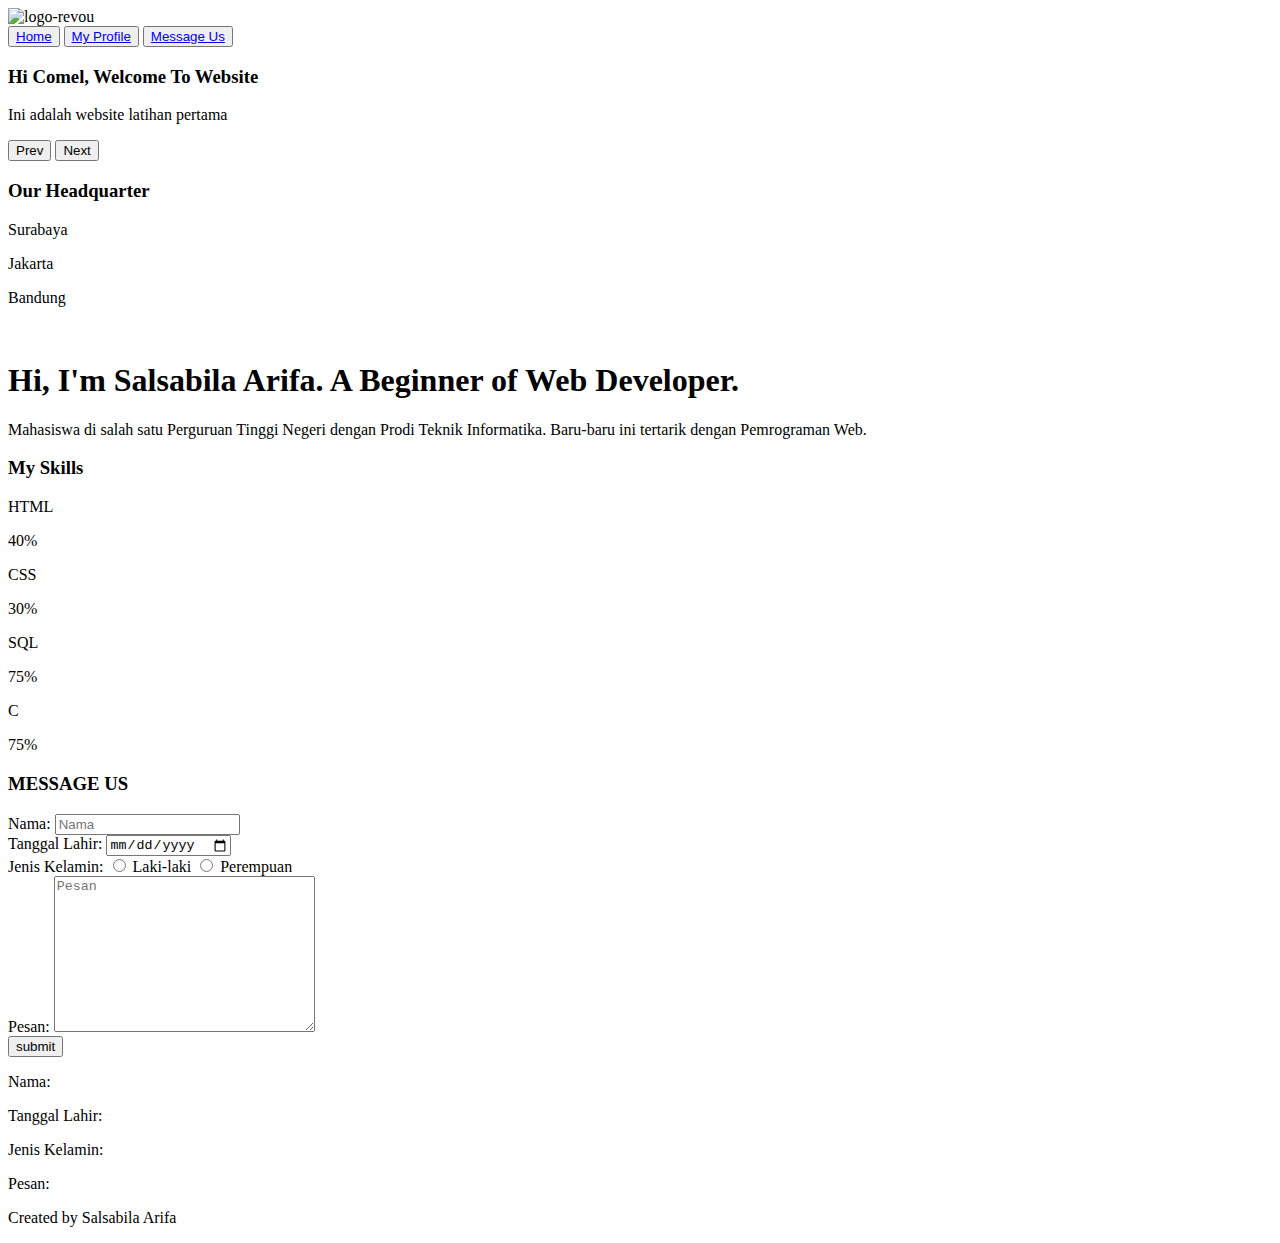
==== index.html @ 61f4aab2 "Add files via upload" ====
<!DOCTYPE html>
<html lang="en">
<head>
    <meta charset="UTF-8">
    <meta http-equiv="X-UA-Compatible" content="IE=edge">
    <meta name="viewport" content="width=, initial-scale=1.0">
    <link rel="stylesheet" href="index.css">
    <title>My Website</title>
</head>
<body>
    <header class="header-logo">
        <img class="logo" src="./logorevou.png" alt="logo-revou">
        <div class="menu">
            <button> <a href="index.html">Home</a></button>
            <button> <a href="profile.html">My Profile</a></button>
            <button> <a href="message.html">Message Us</a></button>
        </div>
    </header>

    <div class="welcome">
        <h3>Hi Comel, Welcome To Website </h3>
        <p>Ini adalah website latihan pertama</p>
    </div>

    <div class="images">
        <img class="images-slideshow" src="./website1.jpg" alt="">
        <img class="images-slideshow" src="./website2.jpg" alt="">
        <img class="images-slideshow" src="./website3.jpg" alt="">
        <button onclick="plusDivs(-1)">Prev</button>
        <button onclick="plusDivs(1)">Next</button>
    </div>

    <script>
        var slideIndex = 1;
        showDivs(slideIndex);

        function plusDivs(n) {
            showDivs((slideIndex +=n));
        }

        function showDivs(n){
            var i;
            var imgList = document.getElementsByClassName("images-slideshow");
            if (n > imgList.length) slideIndex = 1;
            else if (n < 1) slideIndex = imgList.length;
            for (i = 0; i < imgList.length; i++) {
                imgList[i].style.display = "none";
            }
            imgList[slideIndex-1].style.display = "block";
        }
    </script>
    
    <div class="OurHeadquarter">
        <h3>Our Headquarter</h3>
        <div class="headquarter">
            <div class="circle">
                <div class="tiga"></div>
                <p>Surabaya</p>
            </div>
            <div class="circle">
                <div class="tiga"></div>
                <p>Jakarta</p>
            </div>
            <div class="circle">
                <div class="tiga"></div>
                <p>Bandung</p>
            </div>
        </div>
    </div>

    <div class="header-content">
        <div class="left-header">
            <div class="h-shape"></div>
            <div class="image">
                <img src="./hehe.jpeg" alt="">
            </div>
        </div>
        <div class="right-header">
            <h1 class="name">
                Hi, I'm <span>Salsabila Arifa.</span>
                A Beginner of Web Developer.
            </h1>
            <p>
                Mahasiswa di salah satu Perguruan Tinggi Negeri dengan Prodi
                Teknik Informatika. Baru-baru ini tertarik dengan Pemrograman Web.
            </p>
        </div>
    </div>
    
    <div class="skillbar">
        <h3>My Skills</h3>
        <p>HTML</p>
        <div class="container">
            <div class="skills html">40%</div>
        </div>
        <p>CSS</p>
        <div class="container">
            <div class="skills css">30%</div>
        </div>
        <p>SQL</p>
        <div class="container">
            <div class="skills sql">75%</div>
        </div>
        <p>C</p>
        <div class="container">
            <div class="skills c">75%</div>
        </div>
    </div>

    <div class="message-us">
        <h3>MESSAGE US</h3>
    </div>
    
    <div class="main-menu">
        <div class="form">
            <divleft class="form-menu">
                <form name="message-form" onsubmit="return validateform()">
                Nama: <input placeholder="Nama" type="text" name="name"/> <br>
                Tanggal Lahir: <input type="date" name="birth"> <br>
                Jenis Kelamin:
                <input type="radio" id="male" name="gender" value="laki-laki">
                <label for="male">Laki-laki</label>
                <input type="radio" id="female" name="gender" value="perempuan">
                <label for="female">Perempuan</label> <br>
                Pesan: <textarea placeholder="Pesan" name="messages" id="" cols="30" rows="10"></textarea> <br>
                <input type="submit" value="submit">
                </form>
            </divleft>

            <divright class="form-menuoutput">
                <p>Nama: <span id="sender-name"></span></p>
                <p>Tanggal Lahir: <span id="sender-birth"></span></p>
                <p>Jenis Kelamin: <span id="sender-gender"></span></p>
                <p>Pesan: <span id="sender-messages"></span></p>
            </divright>
        </div>

        <script>
            function validateform(){
                const name = document.forms["message-form"]["name"].value;
                const birth = document.forms["message-form"]["birth"].value;
                const gender= document.forms["message-form"]["gender"].value;
                const messages = document.forms["message-form"]["messages"].value;

                if (name == "" || birth == "" || gender == "" || messages == "") {
                    alert("Tidak boleh ada yang kosong");
                    return false;
                }

                setSenderUI(name, birth, gender, messages);
                return false;
            }

            function setSenderUI(name, birth, gender, messages) {
                document.getElementById("sender-name").innerHTML = name;
                document.getElementById("sender-birth").innerHTML = birth;
                document.getElementById("sender-gender").innerHTML = gender;
                document.getElementById("sender-messages").innerHTML = messages;
            }
        </script>
    </div>

    <footer>
        <div class="created">
            <p>Created by Salsabila Arifa</p>
        </div>
    </footer>

</body>
</html>
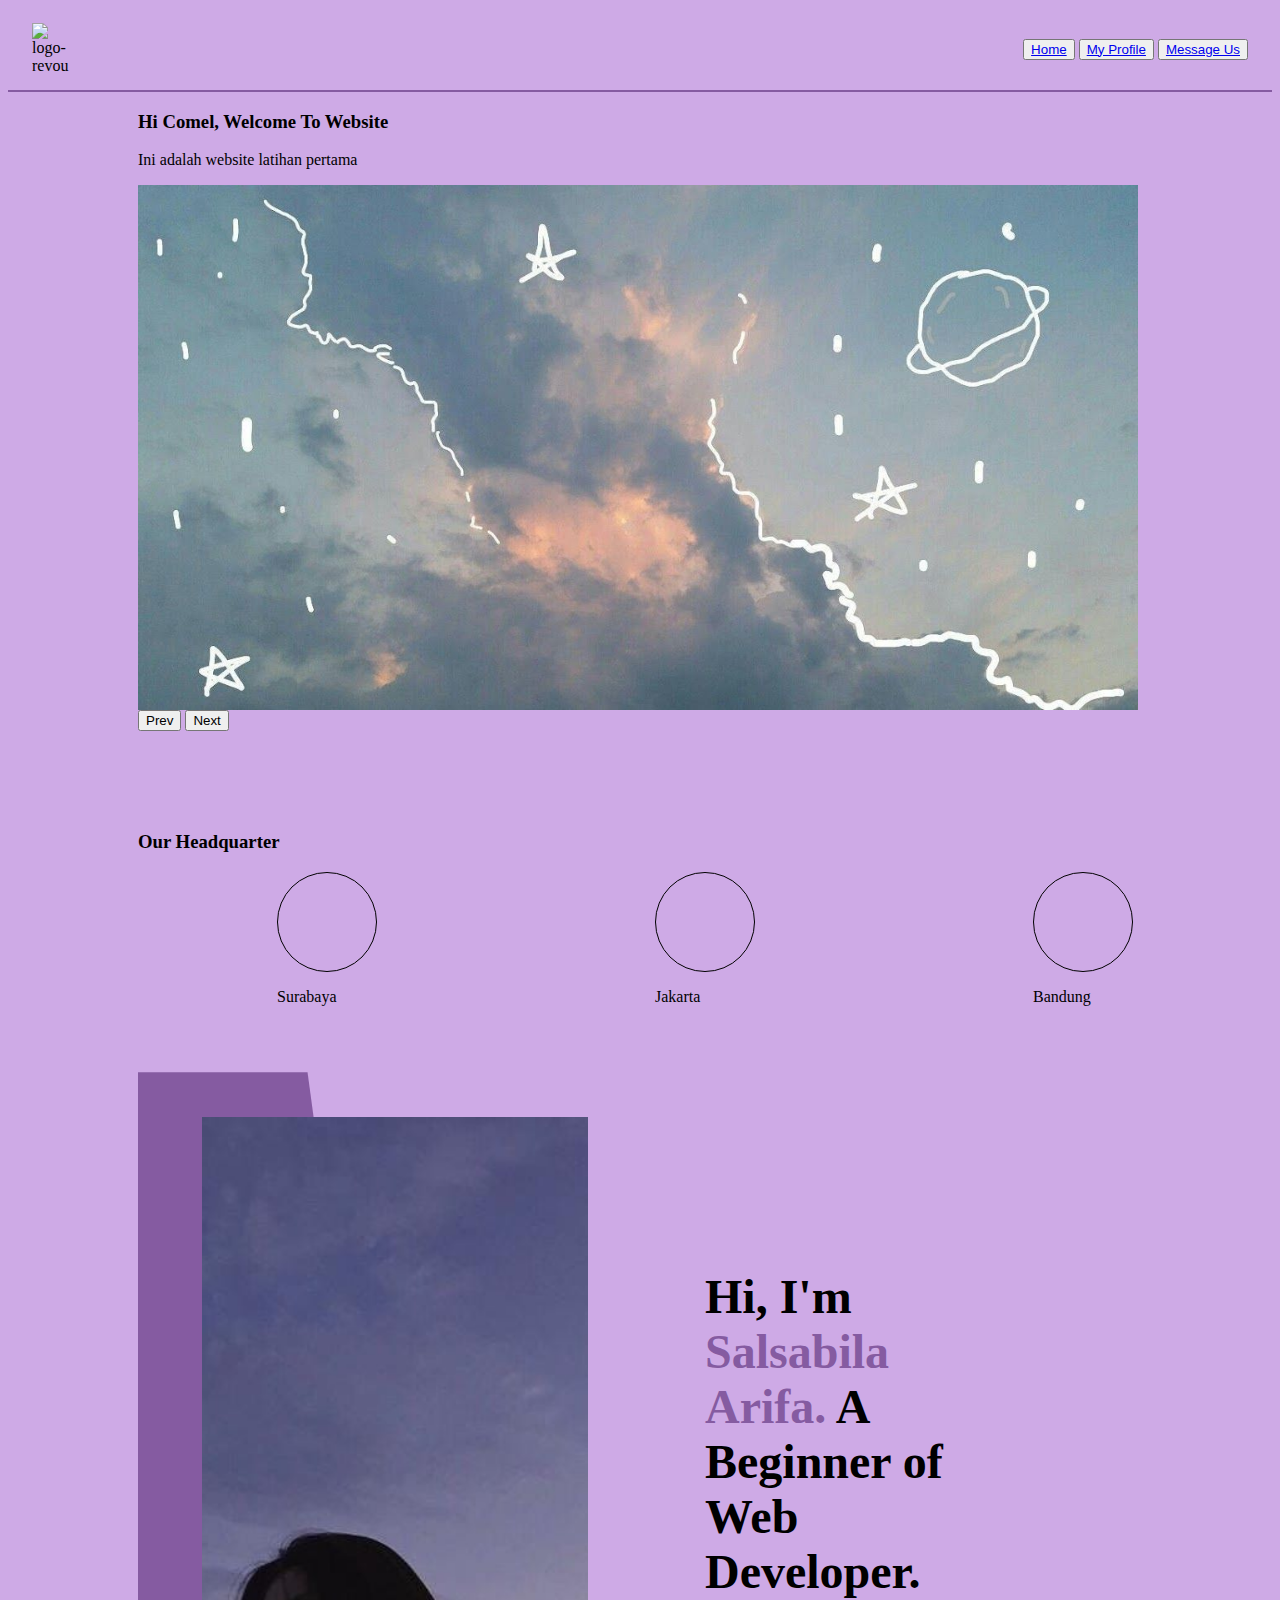
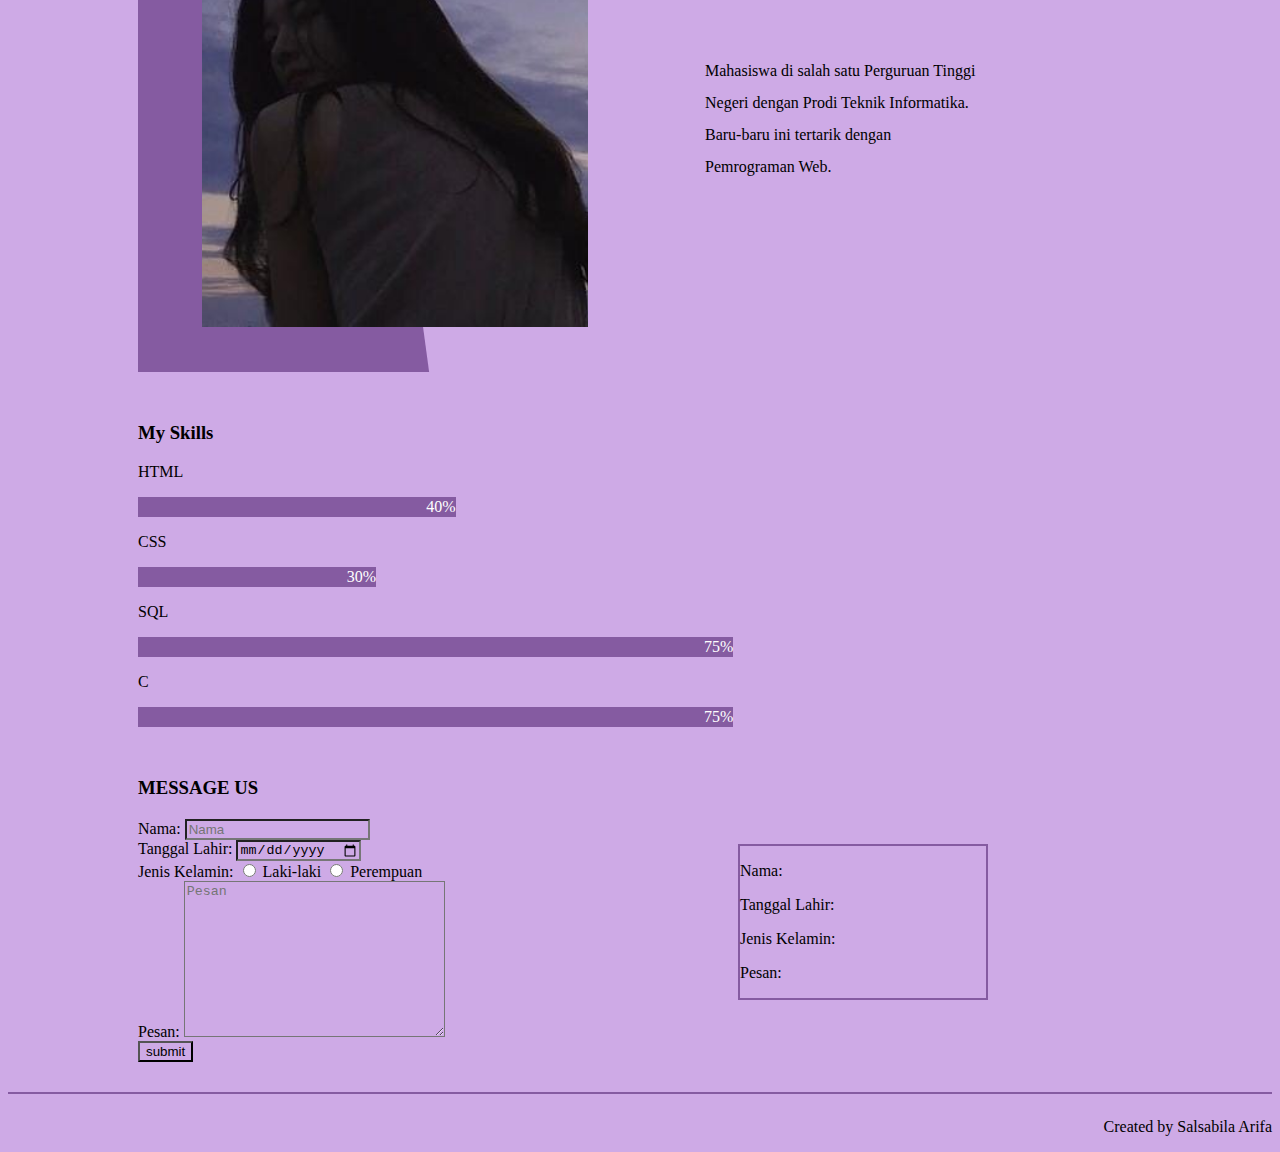
==== commit 472e9bd7: "Add files via upload" ====
--- a/index.html
+++ b/index.html
@@ -4,12 +4,12 @@
     <meta charset="UTF-8">
     <meta http-equiv="X-UA-Compatible" content="IE=edge">
     <meta name="viewport" content="width=, initial-scale=1.0">
-    <link rel="stylesheet" href="index.css">
+    <link rel="stylesheet" href="css/index.css">
     <title>My Website</title>
 </head>
 <body>
     <header class="header-logo">
-        <img class="logo" src="./logorevou.png" alt="logo-revou">
+        <img class="logo" src="Assets/logorevou.png" alt="logo-revou">
         <div class="menu">
             <button> <a href="index.html">Home</a></button>
             <button> <a href="profile.html">My Profile</a></button>
@@ -23,9 +23,9 @@
     </div>
 
     <div class="images">
-        <img class="images-slideshow" src="./website1.jpg" alt="">
-        <img class="images-slideshow" src="./website2.jpg" alt="">
-        <img class="images-slideshow" src="./website3.jpg" alt="">
+        <img class="images-slideshow" src="Assets/website1.jpg" alt="">
+        <img class="images-slideshow" src="Assets/website2.jpg" alt="">
+        <img class="images-slideshow" src="Assets/website3.jpg" alt="">
         <button onclick="plusDivs(-1)">Prev</button>
         <button onclick="plusDivs(1)">Next</button>
     </div>
@@ -72,7 +72,7 @@
         <div class="left-header">
             <div class="h-shape"></div>
             <div class="image">
-                <img src="./hehe.jpeg" alt="">
+                <img src="Assets/hehe.jpeg" alt="">
             </div>
         </div>
         <div class="right-header">
--- a/css/index.css
+++ b/css/index.css
@@ -0,0 +1,185 @@
+:root {
+    --color-primary: #191d2b;
+    --color-secondary: #855ba1;
+    --color-grey-6: #12181b;    --br-sm-2: 14px;
+    --box-shadow-1: 0 3px 15px rgba(0,0,0,.3);
+}
+body {
+    background-color: #ceaae6;
+}
+
+/*header logo*/
+.header-logo {
+    display: flex;
+    justify-content: space-between;
+    align-items: center;
+    border-bottom: 2px solid #855ba1;
+    padding: 15px 24px;
+}
+
+.logo {
+    width: 40px;
+}
+
+.welcome {
+    margin-left: 130px;
+}
+
+.images {
+    margin-left: 130px;
+}
+
+.images-slideshow{
+    width: 1000px;
+    height: 100%;
+}
+
+/*Untuk Profile*/
+.header-content {
+    display: grid;
+    grid-template-columns: repeat(2, 1fr);
+    min-height: 100vh;
+    margin-left: 130px;
+    margin-top: 50px;
+}
+.header-content .left-header {
+    display: flex;
+    align-items: center;
+    position: relative;
+}
+.header-content .left-header .h-shape {
+    transition: all 0.4s ease-in-out;
+    width: 65%;
+    height: 100%;
+    background-color: var(--color-secondary);
+    position: absolute;
+    left: 0;
+    top: 0;
+    z-index: -1;
+    clip-path: polygon(0 0, 46% 0, 79% 100%, 0% 100%);
+}
+.header-content .left-header .image {
+    border-radius: var(--br-sm-2);
+    height: 90%;
+    width: 68%;
+    margin-left: 4rem;
+    background-color: var(--color-black);
+    transition: all 0.4s ease-in-out;
+}
+.header-content .left-header .image img {
+    width: 100%;
+    height: 100%;
+    object-fit: cover;
+    transition: all 0.4s ease-in-out;
+}
+
+.header-content .right-header {
+    display: flex;
+    flex-direction: column;
+    justify-content: center;
+    padding-right: 18rem;
+}
+.header-content .right-header .name {
+    font-size: 3rem;
+}
+.header-content .right-header .name span {
+    color: var(--color-secondary);
+}
+
+.header-content .right-header p {
+    margin: 1.5rem 0;
+    line-height: 2rem;
+}
+
+/*skills bar*/
+.skillbar{
+    margin-left: 130px;
+    margin-top: 50px;
+}
+
+* {box-sizing: border-box}
+
+.container {
+  width: 70%;
+  background-color: #ceaae6;
+}
+
+.skills {
+  text-align: right;
+  padding-top: 1px;
+  padding-bottom: 1px;
+  color: white;
+}
+
+.html {
+    width: 40%; background-color: #855ba1;
+}
+.css {
+    width: 30%; background-color: #855ba1;
+}
+.sql {
+    width: 75%; background-color: #855ba1;
+}
+.c {
+    width: 75%; background-color: #855ba1;
+}
+
+.OurHeadquarter{
+    margin-top: 100px;
+    margin-left: 130px;
+}
+
+.tiga {
+    width: 100px;
+    height: 100px;
+    border: solid 1px;
+    border-radius: 50%;
+}
+
+.headquarter{
+    display: flex;
+    justify-content: space-around;
+
+}
+
+/*Message Us*/
+.message-us{
+    margin-top: 50px;
+    margin-left: 130px;
+}
+
+.main-menu .form{
+    display: flex;
+    align-items: start;
+    margin-left: 130px;
+    margin-top: 20px;
+}
+
+.form-menu{
+    width: 500px;
+    input style{
+        background-color: #855ba1;
+    }
+}
+
+input, textarea{
+    background-color: #ceaae6;
+}
+
+.form-menuoutput{
+    margin-left: 100px;
+    margin-top: 25px;
+    width: 250px;
+    border: 2px solid #855ba1;
+}
+
+footer{
+    margin-top: 30px;
+    border-bottom: 2px solid #855ba1;
+}
+
+.created{
+    margin-top: 10px;
+    bottom: 0px;
+    float: right;
+}
